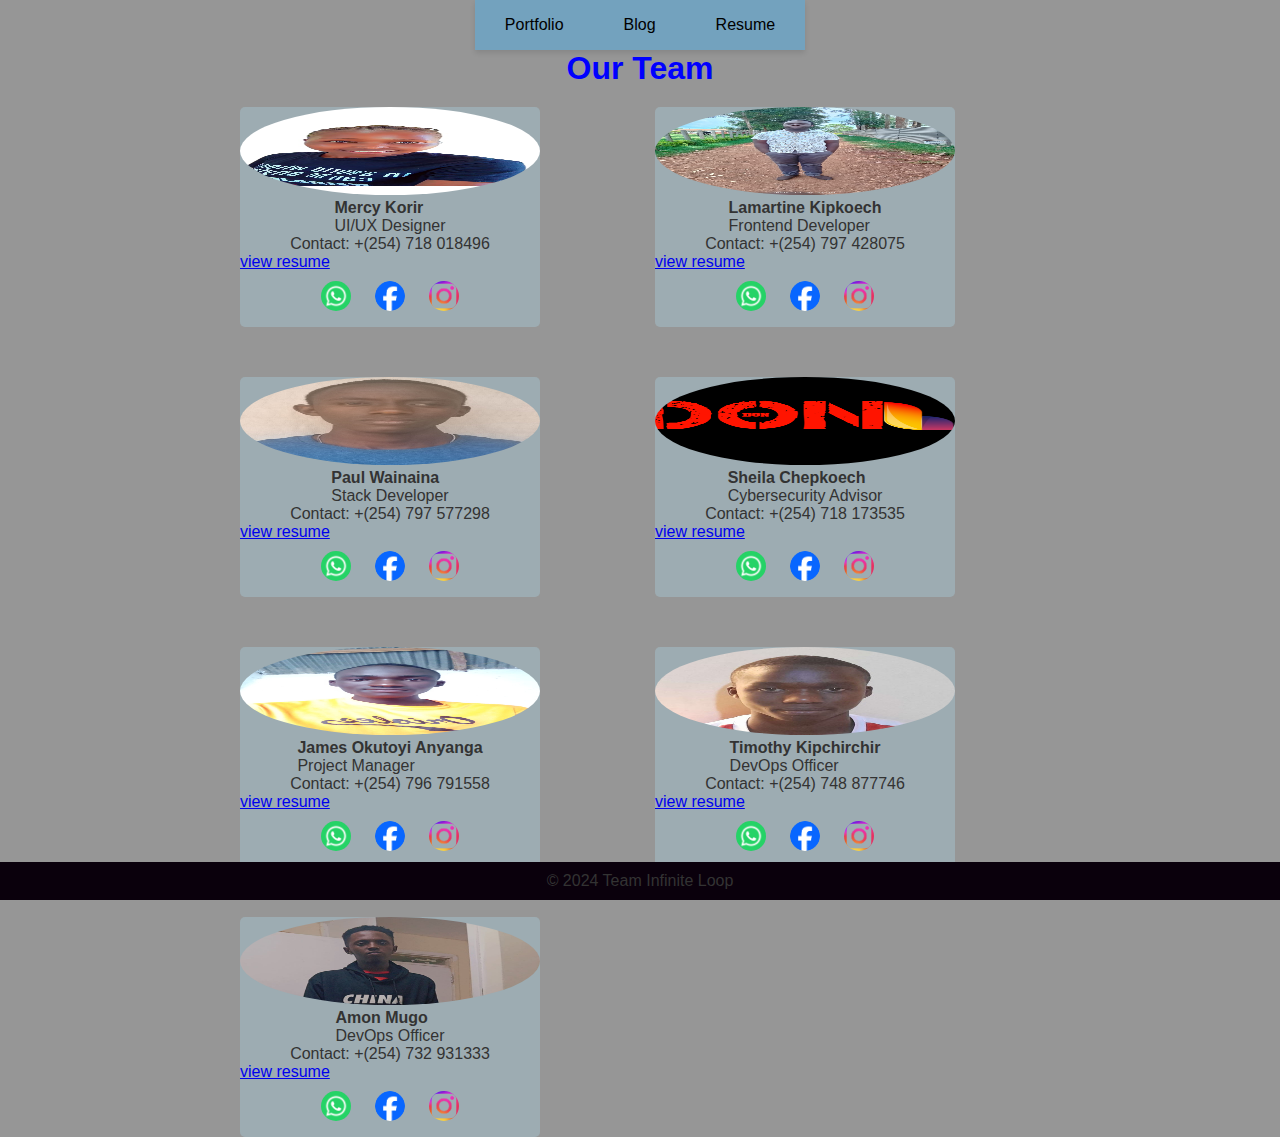
==== index.html @ 52d2e8c0 "Add files via upload" ====
<!DOCTYPE html>
<html lang="en">
<head>
    <meta charset="UTF-8">
    <meta name="viewport" content="width=device-width, initial-scale=1.0">
    <title>Infinite Loop</title>
    <link rel="stylesheet" href="styles.css">
</head>
<body>
    <nav>
        <ul>
            <li><a href="portfolio.html">Portfolio</a></li>
            <li><a href="blog.html">Blog</a></li>
            <li><a href="resume.html">Resume</a></li>
        </ul>
    </nav>
    <h1>Our Team</h1>
    <section id="team-members">
        <div class="team-member">
            <img src="WhatsApp Image 2025-01-22 at 19.07.43_96e9767e.jpg" alt="Mercy">
            <p><b>Mercy Korir</b> <br>UI/UX Designer</p>
            <p>Contact: +(254) 718 018496</p>
            <a href="resume.html#Mercy">view resume</a>
            <div class="contact">
                <a href="https://wa.me/254718018496"><img src="15707917.png" alt="WhatsApp"></a>
                <a href="https://www.facebook.com/Mercy Korir"><img src="Facebook_Logo_Primary.png" alt="Facebook"></a>
                <a href="https://www.instagram.com/mercy"><img src="Instagram_Glyph_Gradient.png" alt="Instagram"></a>
            </div>
        </div>
        <div class="team-member">
            <img src="WhatsApp Image 2025-01-22 at 20.21.24_08e28df5.jpg" alt="Lamartine">
            <p><b>Lamartine Kipkoech</b><br>Frontend Developer</p>
            <p>Contact: +(254) 797 428075</p>
            <a href="resume.html#Lamartine">view resume</a>
            <div class="contact">
                <a href="https://wa.me/254759496975"><img src="15707917.png" alt="WhatsApp"></a>
                <a href="https://www.facebook.com/martine hemsworth"><img src="Facebook_Logo_Primary.png" alt="Facebook"></a>
                <a href="https://www.instagram.com/twine don"><img src="Instagram_Glyph_Gradient.png" alt="Instagram"></a>
            </div>
        </div>
        <div class="team-member">
            <img src="paul.jpg" alt="Paul">
            <p><b>Paul Wainaina</b> <br> Stack Developer</p>
            <p>Contact: +(254) 797 577298</p>
            <a href="resume.html#Paul">view resume</a>
            <div class="contact">
                <a href="https://wa.me/2345678901"><img src="15707917.png" alt="WhatsApp"></a>
                <a href="https://www.facebook.com/paul"><img src="Facebook_Logo_Primary.png" alt="Facebook"></a>
                <a href="https://www.instagram.com/_centnas_"><img src="Instagram_Glyph_Gradient.png" alt="Instagram"></a>
            </div>
        </div>
    
        <div class="team-member">
            <img src="myLogoMaker_3-13-2024_104533_AM.png" alt="Sheila">
            <p><b>Sheila Chepkoech</b><br>Cybersecurity Advisor</p>
            <p>Contact: +(254) 718 173535</p>
            <a href="resume.html#Sheila">view resume</a>
            <div class="contact">
                <a href="https://wa.me/254718173535"><img src="15707917.png" alt="WhatsApp"></a>
                <a href="https://www.facebook.com/sheila"><img src="Facebook_Logo_Primary.png" alt="Facebook"></a>
                <a href="https://www.instagram.com/sheila"><img src="Instagram_Glyph_Gradient.png" alt="Instagram"></a>
            </div>
        </div>
        <div class="team-member">
            <img src="jamie.jpg" alt="James">
            <p><b>James Okutoyi Anyanga</b> <br>Project Manager</p>
            <p>Contact: +(254) 796 791558</p>
            <a href="resume.html#James">view resume</a>
            <div class="contact">
                <a href="https://wa.me/254796791558"><img src="15707917.png" alt="WhatsApp"></a>
                <a href="https://www.facebook.com/Okutoyi Jemoh"><img src="Facebook_Logo_Primary.png" alt="Facebook"></a>
                <a href="https://www.instagram.com/james"><img src="Instagram_Glyph_Gradient.png" alt="Instagram"></a>
            </div>
        </div>
        <div class="team-member">
            <img src="timooh.jpg" alt="Timothy">
            <p><b>Timothy Kipchirchir</b><br> DevOps Officer</p>
            <p>Contact: +(254) 748 877746</p>
            <a href="resume.html#Timothy">view resume</a>
            <div class="contact">
                <a href="https://wa.me/254748877746"><img src="15707917.png" alt="WhatsApp"></a>
                <a href="https://www.facebook.com/timothy"><img src="Facebook_Logo_Primary.png" alt="Facebook"></a>
                <a href="https://www.instagram.com/tim.oz7"><img src="Instagram_Glyph_Gradient.png" alt="Instagram"></a>
            </div>
        </div>
            <div class="team-member">
                <img src="amon.jpg" alt="Amon ">
                <p><b>Amon Mugo</b><br>DevOps Officer</p>
                <p>Contact: +(254) 732 931333</p>
                <a href="resume.html#Amon">view resume</a>
                <div class="contact">
                    <a href="https://wa.me/254732931333"><img src="15707917.png" alt="WhatsApp"></a>
                    <a href="https://www.facebook.com/timothy"><img src="Facebook_Logo_Primary.png" alt="Facebook"></a>
                    <a href="https://www.instagram.com/a_m_k_g_9"><img src="Instagram_Glyph_Gradient.png" alt="Instagram"></a>
                </div>
                
        </div>
    </section>
    <footer>
        <p>&copy 2024 Team Infinite Loop</p>
    </footer>
</body>
</html>
---- styles.css ----
*{
  margin: 0;
  padding: 0;
}
body{
  min-height: 100vh;
  background-color: rgba(58, 58, 58, 0.532);
  background-size: cover;
  background-repeat: no-repeat;
  background-position: center;
  font-family: 'Segoe UI', Tahoma, Geneva, Verdana, sans-serif;
  justify-items: center;
}
nav{
  background-color: rgba(78, 176, 234, 0.479);
  box-shadow: 0px 3px 5px rgba(0, 0, 0, 0.1);
}
nav ul{
  width: 100%;
  list-style: none;
  display: flex;
  justify-content: flex-end;
  align-items: center;
}
nav li{
  height: 50px;
}
nav a{
  height: 100%;
  padding: 0 30px;
  text-decoration: none;
  display: flex;
  align-items: center;
  color: black;
}
nav a:hover{
  background-color: #f0f0f0;
}
na li:first-child{
  margin-right: auto;
}
#team-members{
  display: grid;
  grid-template-columns: repeat(2, 1fr);
  justify-content: center;
  grid-gap: 20px;
  gap: 30px;
  margin: 20px;
  margin-top: 20px;
  border-radius: 20px;
  min-height: 200px;
  max-height: 600px;
  min-width: 300px;
  max-width: 800px;
  height: 50%;
  width: 80%;
}
.team-member{
  background-color: rgba(166, 198, 209, 0.468);
  color: lavender;
  display: block;
  margin-bottom: 20px;
  gap: 30px;
  width: 300px;
  height: 220px;
  justify-content: baseline;
  justify-items: center;
  border-radius: 5px;
}
.team-member img{
  align-items: center;
  justify-content: center;
  position: center;
  width: 100%;
  height: 40%;
  border-radius: 70%;
}
.team-member:hover{
  background-color: grey;
  transform: 20px;
  scale: 20px;
  transition: all;
}
h1{
  color:blue;
}
strong{
  color: black;
}
head{
  color: #007bff;
}
p{
  color: #333 ;
}
footer{
  text-align: center;
  padding: 10px;
  background-color: rgb(10, 0, 12);
  color: rgb(0, 38, 255);
  position: fixed;
  bottom: 0;
  width: 100%
}
.contact {
  text-align: center; 
  margin-top: 10px;
}
.contact img{
  align-items: center;
  justify-content: center;
  position: center;
  width: 30px;
  height: 30px;
  border-radius: 50%;
}

.contact a {
  color: #333;
  margin: 0 10px; 
}

.contact a:hover {
  color: #007bff; 
}

@media (max-width: 768px) { 
  
  .team-members {
    flex-direction: column; 
  }
  .team-member {
    width: 100%; 
    margin-bottom: 20px; 
  }
}
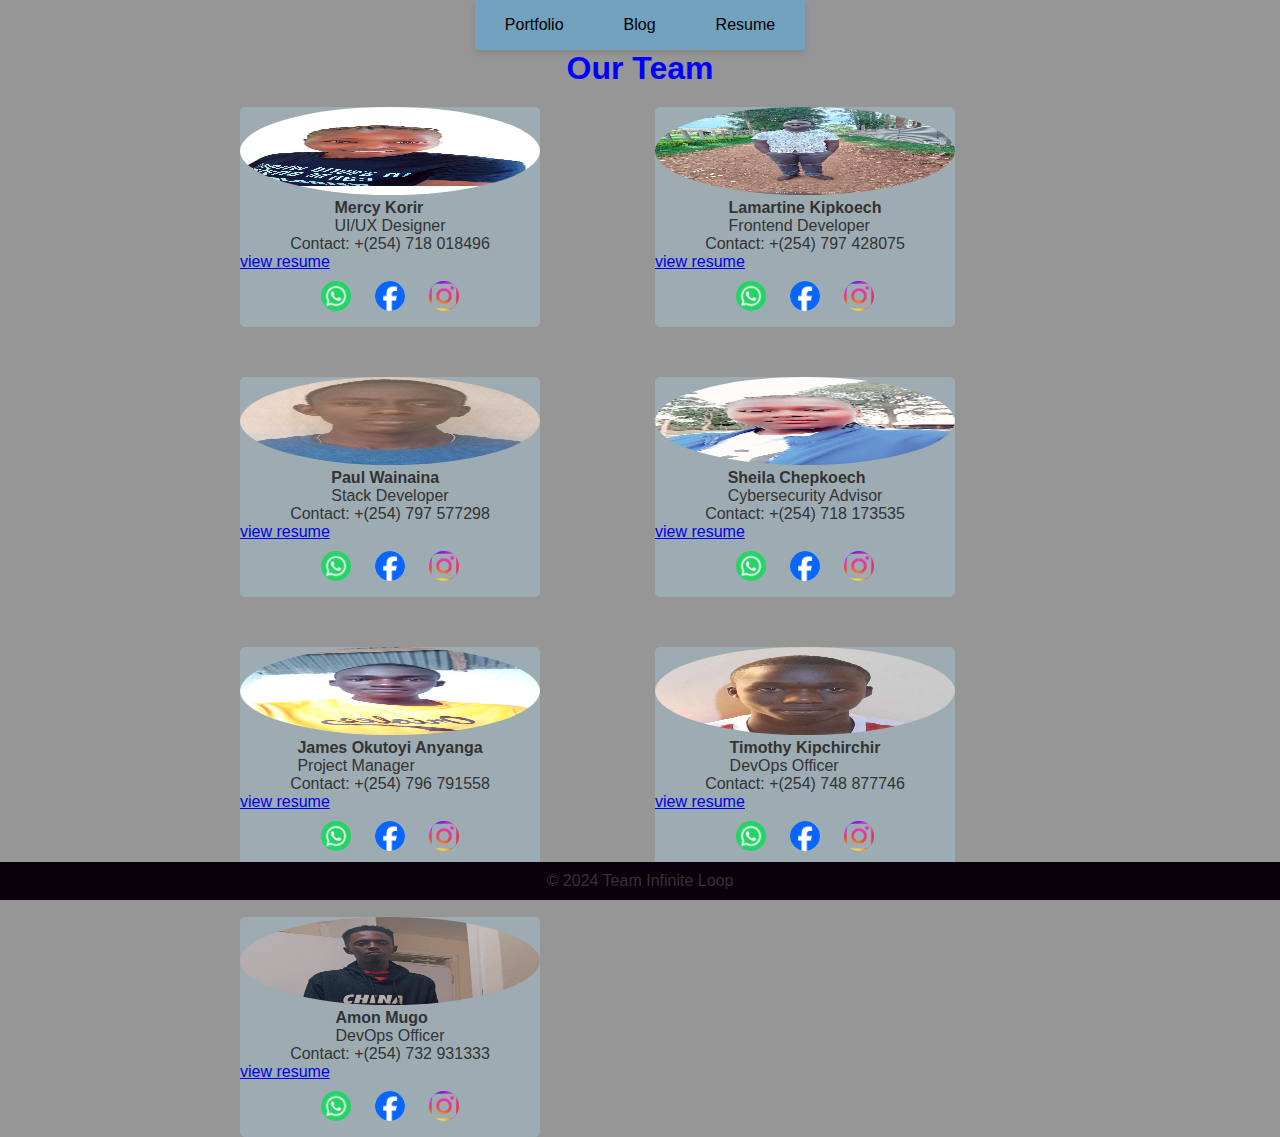
==== commit 6de4e121: "Update index.html" ====
--- a/index.html
+++ b/index.html
@@ -51,7 +51,7 @@
         </div>
     
         <div class="team-member">
-            <img src="myLogoMaker_3-13-2024_104533_AM.png" alt="Sheila">
+            <img src="sheila.jpg" alt="Sheila">
             <p><b>Sheila Chepkoech</b><br>Cybersecurity Advisor</p>
             <p>Contact: +(254) 718 173535</p>
             <a href="resume.html#Sheila">view resume</a>
